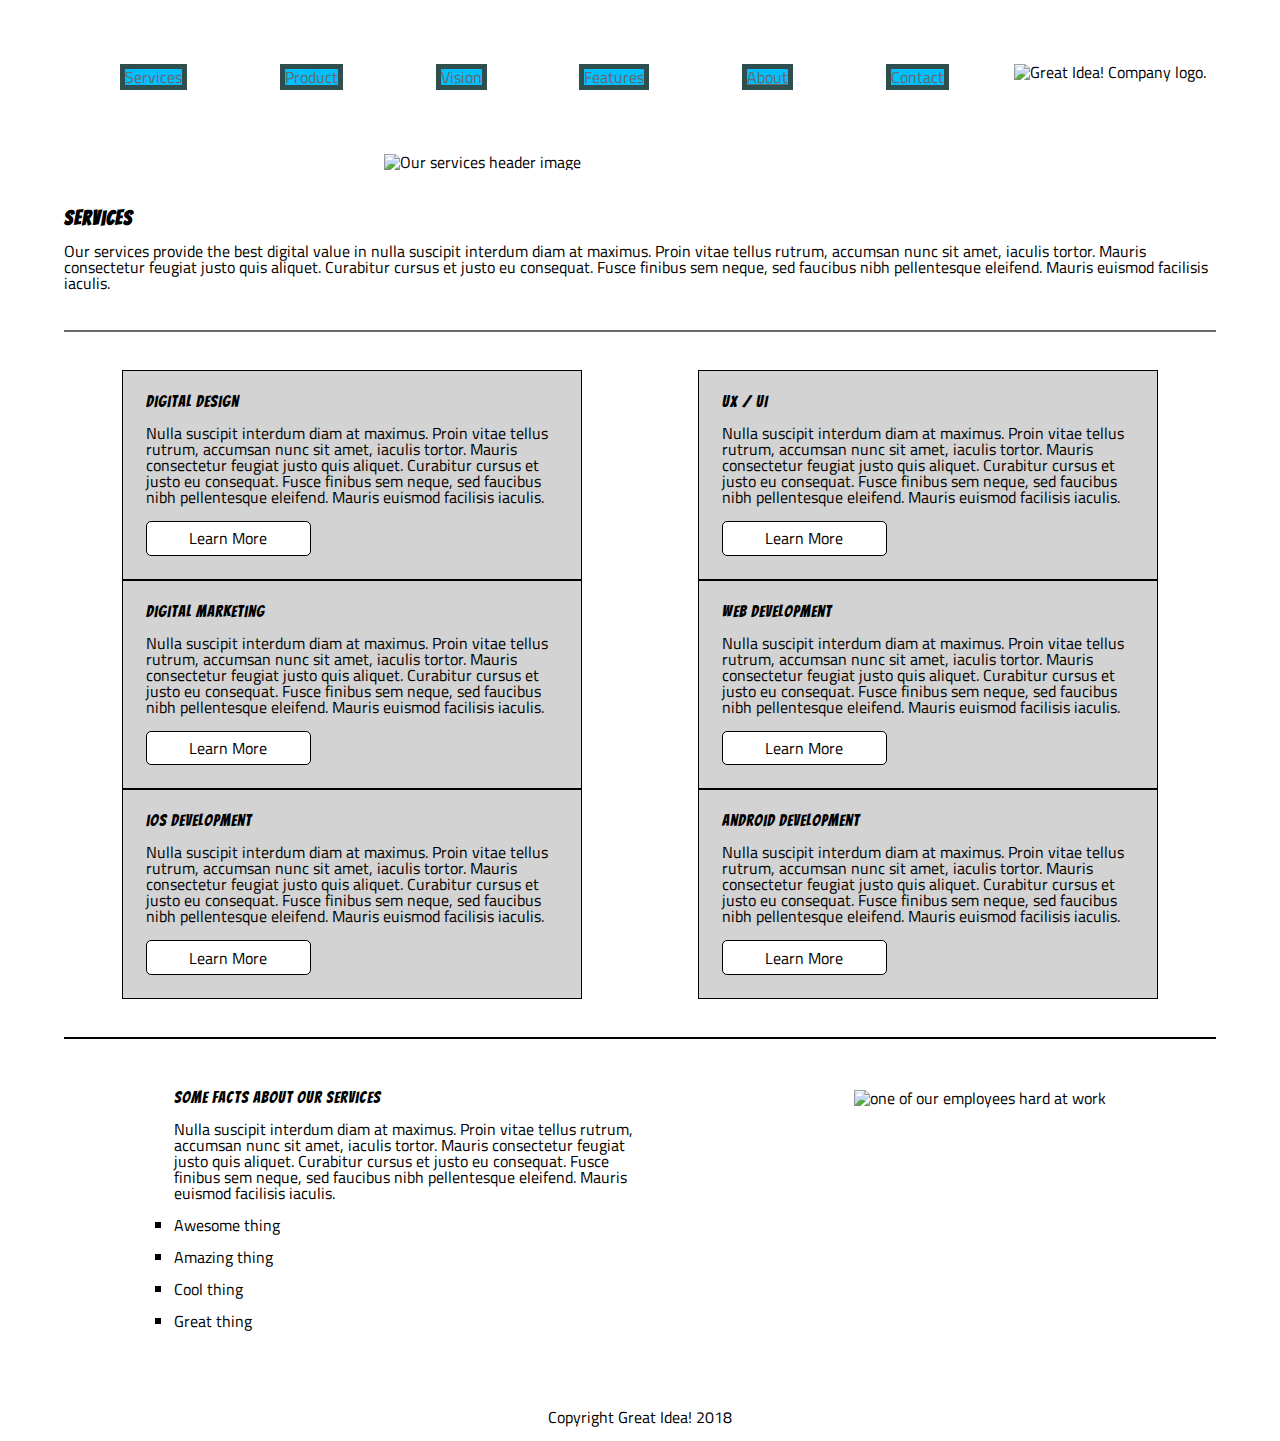
==== great-idea/services.html @ 992a5acc "most of the services page done, still need to align the list in section three and give space in betw" ====
<!doctype html>

<html lang="en">

<head>
    <meta charset="utf-8">

    <title>Great Idea!</title>

    <link href="https://fonts.googleapis.com/css?family=Bangers|Titillium+Web" rel="stylesheet">
    <link rel="stylesheet" href="css/index.css">

    <!--[if lt IE 9]>
    <script src="https://cdnjs.cloudflare.com/ajax/libs/html5shiv/3.7.3/html5shiv.js"></script>
  <![endif]-->
</head>

<body>
    <header>
        <nav class="links">

            <a>Services</a> <a>Product</a> <a>Vision</a> <a>Features</a> <a href="index.html">About</a> <a>Contact</a>

        </nav>

        <img class="logo" src="img/logo.png" alt="Great Idea! Company logo.">

    </header>


    <img class="services-header-img" src="img/services-header.jpg" alt="Our services header image">

    <div class="one">
        <h2>Services </h2>
        <p>
            Our services provide the best digital value in nulla suscipit interdum diam at maximus. Proin vitae tellus rutrum, accumsan nunc sit amet, iaculis tortor. Mauris consectetur feugiat justo quis aliquet. Curabitur cursus et justo eu consequat. Fusce finibus
            sem neque, sed faucibus nibh pellentesque eleifend. Mauris euismod facilisis iaculis.
        </p>
    </div>

    <div class="two">
        <div>
            <h3>Digital Design</h3>
            <p>
                Nulla suscipit interdum diam at maximus. Proin vitae tellus rutrum, accumsan nunc sit amet, iaculis tortor. Mauris consectetur feugiat justo quis aliquet. Curabitur cursus et justo eu consequat. Fusce finibus sem neque, sed faucibus nibh pellentesque
                eleifend. Mauris euismod facilisis iaculis.
            </p>
            <br>
            <p class="learn-more"> Learn More</p>
        </div>

        <div>
            <h3>UX / UI</h3>
            <p>
                Nulla suscipit interdum diam at maximus. Proin vitae tellus rutrum, accumsan nunc sit amet, iaculis tortor. Mauris consectetur feugiat justo quis aliquet. Curabitur cursus et justo eu consequat. Fusce finibus sem neque, sed faucibus nibh pellentesque
                eleifend. Mauris euismod facilisis iaculis.
            </p>
            <br>
            <p class="learn-more">Learn More</p>
        </div>

        <div>
            <h3>Digital Marketing</h3>
            <p>
                Nulla suscipit interdum diam at maximus. Proin vitae tellus rutrum, accumsan nunc sit amet, iaculis tortor. Mauris consectetur feugiat justo quis aliquet. Curabitur cursus et justo eu consequat. Fusce finibus sem neque, sed faucibus nibh pellentesque
                eleifend. Mauris euismod facilisis iaculis.
            </p>
            <br>
            <p class="learn-more">Learn More</p>
        </div>

        <div>
            <h3>Web Development</h3>
            <p>
                Nulla suscipit interdum diam at maximus. Proin vitae tellus rutrum, accumsan nunc sit amet, iaculis tortor. Mauris consectetur feugiat justo quis aliquet. Curabitur cursus et justo eu consequat. Fusce finibus sem neque, sed faucibus nibh pellentesque
                eleifend. Mauris euismod facilisis iaculis.
            </p>
            <br>
            <p class="learn-more">Learn More</p>
        </div>

        <div>
            <h3>iOS Development</h3>
            <p>
                Nulla suscipit interdum diam at maximus. Proin vitae tellus rutrum, accumsan nunc sit amet, iaculis tortor. Mauris consectetur feugiat justo quis aliquet. Curabitur cursus et justo eu consequat. Fusce finibus sem neque, sed faucibus nibh pellentesque
                eleifend. Mauris euismod facilisis iaculis.
            </p>
            <br>
            <p class="learn-more">Learn More</p>
        </div>

        <div>
            <h3>Android Development</h3>
            <p>
                Nulla suscipit interdum diam at maximus. Proin vitae tellus rutrum, accumsan nunc sit amet, iaculis tortor. Mauris consectetur feugiat justo quis aliquet. Curabitur cursus et justo eu consequat. Fusce finibus sem neque, sed faucibus nibh pellentesque
                eleifend. Mauris euismod facilisis iaculis.
            </p>
            <br>
            <p class="learn-more">Learn More</p>
        </div>
    </div>

    <div class="three">
        <div>
            <h3>Some Facts About Our Services</h3>

            <p>
                Nulla suscipit interdum diam at maximus. Proin vitae tellus rutrum, accumsan nunc sit amet, iaculis tortor. Mauris consectetur feugiat justo quis aliquet. Curabitur cursus et justo eu consequat. Fusce finibus sem neque, sed faucibus nibh pellentesque
                eleifend. Mauris euismod facilisis iaculis.
            </p>
            <br>

            <ul style="list-style-type: square;">
                <li>Awesome thing</li><br>
                <li>Amazing thing</li><br>
                <li>Cool thing</li><br>
                <li>Great thing</li><br>
            </ul>

        </div>

        <img class="services-info-img" src="img/services-info.png" alt="one of our employees hard at work">
    </div>

    <footer>
        <p id="copyright">Copyright Great Idea! 2018</p>
    </footer>

</body>

</html><br>
---- great-idea/css/index.css ----
/* http://meyerweb.com/eric/tools/css/reset/ 
   v2.0 | 20110126
   License: none (public domain)
*/
                        
                        html,
                        body,
                        div,
                        span,
                        applet,
                        object,
                        iframe,
                        h1,
                        h2,
                        h3,
                        h4,
                        h5,
                        h6,
                        p,
                        blockquote,
                        pre,
                        a,
                        abbr,
                        acronym,
                        address,
                        big,
                        cite,
                        code,
                        del,
                        dfn,
                        em,
                        img,
                        ins,
                        kbd,
                        q,
                        s,
                        samp,
                        small,
                        strike,
                        strong,
                        sub,
                        sup,
                        tt,
                        var,
                        b,
                        u,
                        i,
                        center,
                        dl,
                        dt,
                        dd,
                        ol,
                        ul,
                        li,
                        fieldset,
                        form,
                        label,
                        legend,
                        table,
                        caption,
                        tbody,
                        tfoot,
                        thead,
                        tr,
                        th,
                        td,
                        article,
                        aside,
                        canvas,
                        details,
                        embed,
                        figure,
                        figcaption,
                        footer,
                        header,
                        hgroup,
                        menu,
                        nav,
                        output,
                        ruby,
                        section,
                        summary,
                        time,
                        mark,
                        audio,
                        video {
                            margin: 0;
                            padding: 0;
                            border: 0;
                            font-size: 100%;
                            font: inherit;
                            vertical-align: baseline;
                        }
                        /* HTML5 display-role reset for older browsers */
                        
                        article,
                        aside,
                        details,
                        figcaption,
                        figure,
                        footer,
                        header,
                        hgroup,
                        menu,
                        nav,
                        section {
                            display: block;
                        }
                        
                        body {
                            line-height: 1;
                        }
                        
                        ol,
                        ul {
                            list-style: none;
                        }
                        
                        blockquote,
                        q {
                            quotes: none;
                        }
                        
                        blockquote:before,
                        blockquote:after,
                        q:before,
                        q:after {
                            content: '';
                            content: none;
                        }
                        
                        table {
                            border-collapse: collapse;
                            border-spacing: 0;
                        }
                        /* Set every element's box-sizing to border-box */
                        
                        * {
                            box-sizing: border-box;
                        }
                        
                        html,
                        body {
                            height: 100%;
                            font-family: 'Titillium Web', sans-serif;
                        }
                        
                        h1,
                        h2,
                        h3,
                        h4,
                        h5 {
                            font-family: 'Bangers', cursive;
                            letter-spacing: 1px;
                            margin-bottom: 15px;
                        }
                        /* Copy and paste your work from yesterday here and start to refactor into flexbox */
                        
                        header {
                            width: 100%;
                            display: flex;
                            justify-content: space-around;
                            padding: 5%;
                        }
                        
                        .links {
                            width: 80%;
                            display: flex;
                            justify-content: space-around;
                            align-items: center;
                        }
                        
                        a {
                            color: dimgray;
                            border: 5px solid darkslategrey;
                            background-color: deepskyblue;
                        }
                        
                        a:hover {
                            border: 5px dotted darkorange;
                            background-color: ghostwhite;
                        }
                        
                        .intro {
                            width: 90%;
                            display: flex;
                            justify-content: space-evenly;
                            border-bottom: 1px solid black;
                            margin: auto;
                            padding-bottom: 3%;
                        }
                        
                        #title {
                            font-size: 80px;
                            text-align: center;
                            display: flex;
                            flex-direction: column;
                            justify-content: space-evenly;
                            align-items: center;
                        }
                        
                        #button {
                            font-size: 16px;
                            border: 1px solid black;
                            width: 40%;
                            text-align: center;
                        }
                        
                        .top {
                            display: flex;
                            justify-content: space-around;
                            padding: 2%;
                        }
                        
                        .top div {
                            width: 40%;
                        }
                        
                        .middle-img {
                            display: flex;
                            justify-content: center;
                            align-items: center;
                            width: 90%;
                            margin: auto;
                        }
                        
                        .bottom {
                            display: flex;
                            justify-content: space-evenly;
                            border-bottom: 1px solid black;
                            margin: auto;
                            padding-top: 3%;
                            padding-bottom: 3%;
                            width: 90%;
                        }
                        
                        .contact {
                            display: flex;
                            flex-direction: column;
                            width: 90%;
                            margin: auto;
                            padding-top: 3%;
                        }
                        
                        .contact p {
                            line-height: 40px;
                        }
                        
                        footer {
                            text-align: center;
                        }
                        /* CSS for services page */
                        
                        .services-header-img {
                            display: flex;
                            justify-content: center;
                            align-items: center;
                            width: 90%;
                            margin: auto;
                        }
                        
                        h2 {
                            font-size: 20px;
                            font-weight: bold;
                        }
                        
                        .one {
                            display: flex;
                            flex-direction: column;
                            border-bottom: 2px solid dimgrey;
                            width: 90%;
                            margin: auto;
                            padding-top: 3%;
                            padding-bottom: 3%;
                        }
                        
                        .two {
                            width: 90%;
                            margin: auto;
                            padding-top: 3%;
                            padding-bottom: 3%;
                            display: flex;
                            flex-wrap: wrap;
                            justify-content: space-around;
                            align-content: space-around;
                        }
                        
                        .two div {
                            border: 1px solid black;
                            background-color: lightgray;
                            width: 40%;
                            padding: 2%;
                            display: flex;
                            flex-direction: column;
                        }
                        
                        .learn-more {
                            border: 1px solid black;
                            border-radius: 5px;
                            background-color: white;
                            display: flex;
                            justify-content: center;
                            width: 40%;
                            padding: 2%;
                        }
                        
                        .three {
                            display: flex;
                            justify-content: space-around;
                            width: 90%;
                            margin: auto;
                            padding-top: 4%;
                            padding-bottom: 5%;
                            border-top: 2px solid black;
                        }
                        
                        .three div {
                            display: flex;
                            flex-direction: column;
                            width: 40%;
                        }
                        
                        .services-header-img {
                            width: 40%;
                        }
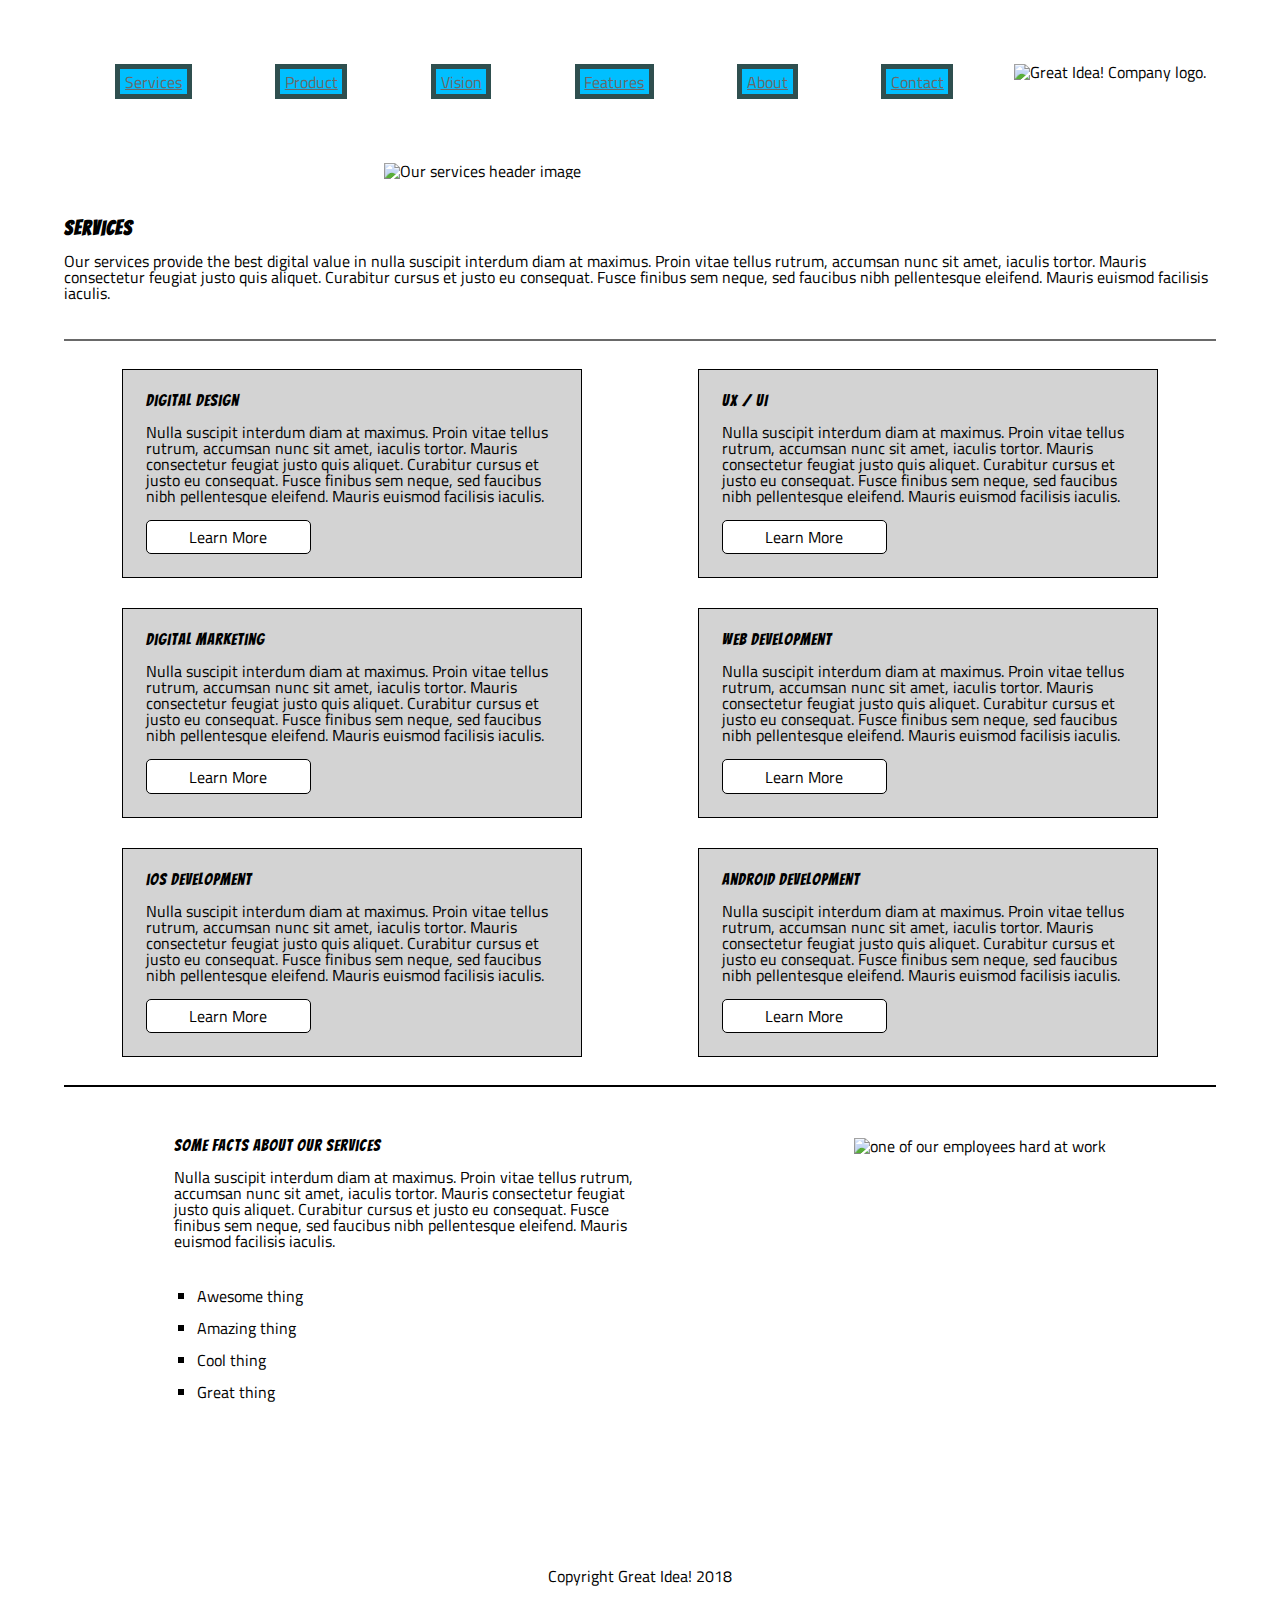
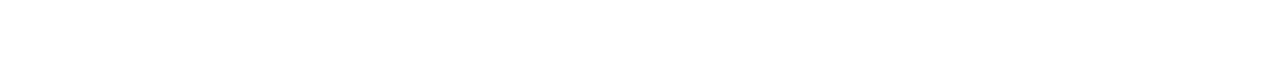
==== commit 905cbf05: "added links to new blank pages" ====
--- a/great-idea/services.html
+++ b/great-idea/services.html
@@ -19,7 +19,7 @@
     <header>
         <nav class="links">
 
-            <a>Services</a> <a>Product</a> <a>Vision</a> <a>Features</a> <a href="index.html">About</a> <a>Contact</a>
+            <a href="services.html">Services</a> <a href="product.html">Product</a> <a href="vision.html">Vision</a> <a href="features.html">Features</a> <a href="index.html">About</a> <a href="contact.html">Contact</a>
 
         </nav>
 
--- a/great-idea/css/index.css
+++ b/great-idea/css/index.css
@@ -174,6 +174,7 @@
                             color: dimgray;
                             border: 5px solid darkslategrey;
                             background-color: deepskyblue;
+                            padding: 0.5%;
                         }
                         
                         a:hover {
@@ -209,7 +210,7 @@
                         .top {
                             display: flex;
                             justify-content: space-around;
-                            padding: 2%;
+                            padding: 3%;
                         }
                         
                         .top div {
@@ -234,6 +235,10 @@
                             width: 90%;
                         }
                         
+                        .bottom div {
+                            padding: 2%;
+                        }
+                        
                         .contact {
                             display: flex;
                             flex-direction: column;
@@ -248,6 +253,7 @@
                         
                         footer {
                             text-align: center;
+                            padding: 5%;
                         }
                         /* CSS for services page */
                         
@@ -277,8 +283,8 @@
                         .two {
                             width: 90%;
                             margin: auto;
-                            padding-top: 3%;
-                            padding-bottom: 3%;
+                            padding-top: 1%;
+                            padding-bottom: 1%;
                             display: flex;
                             flex-wrap: wrap;
                             justify-content: space-around;
@@ -292,6 +298,7 @@
                             padding: 2%;
                             display: flex;
                             flex-direction: column;
+                            margin: 15px;
                         }
                         
                         .learn-more {
@@ -320,6 +327,10 @@
                             width: 40%;
                         }
                         
+                        ul {
+                            padding: 5%;
+                        }
+                        
                         .services-header-img {
                             width: 40%;
                         }